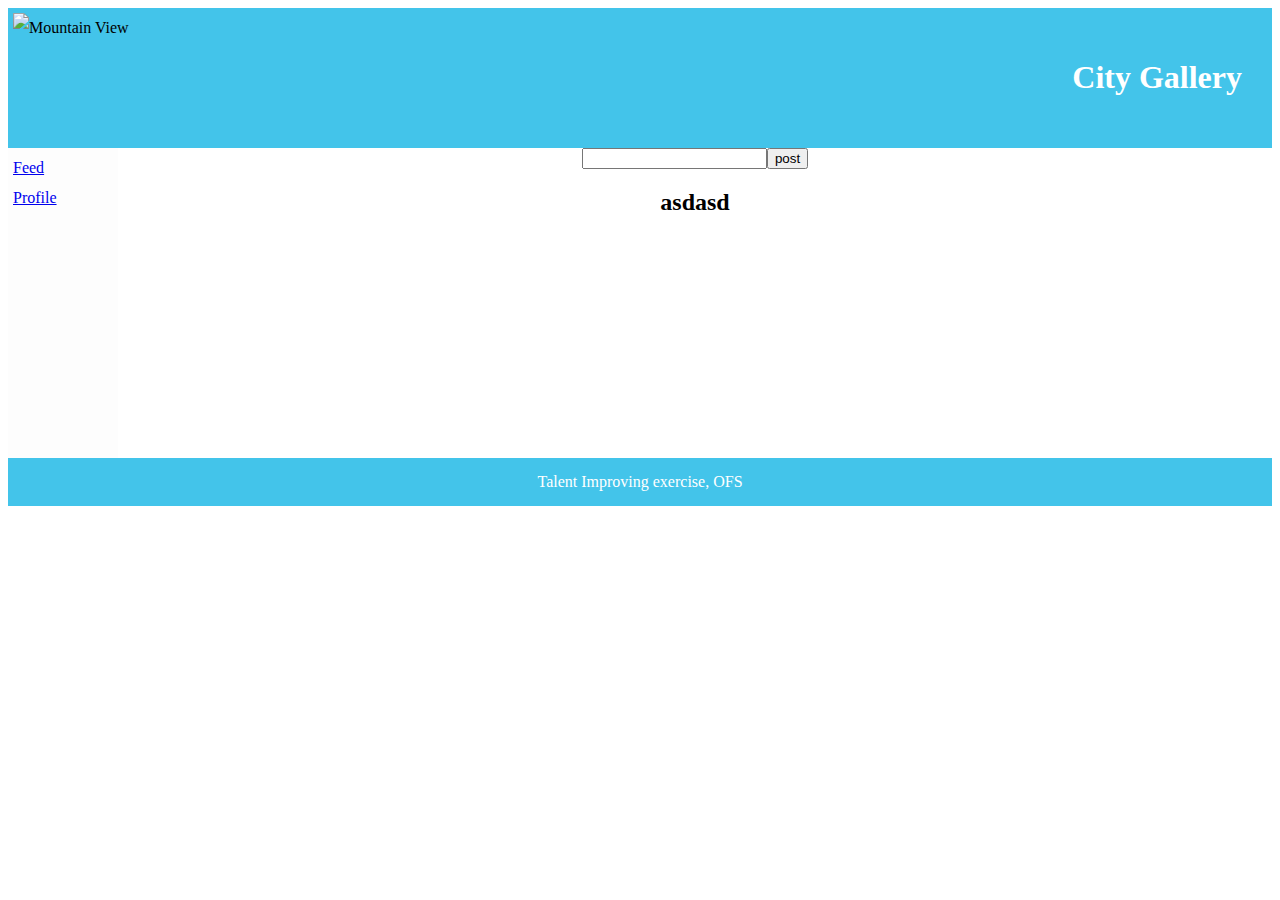
==== Root/Templates/feed.html @ ec711040 "update on tuesday" ====
<!DOCTYPE html>
<html>

<head>
	<link rel="stylesheet" type="text/css" href="../css/Style.css" />
	<script type="text/javascript" src="../JS/feed.js"></script>
</head>

<body>
<img id="image2" src="images/my book logo-2.png" alt="Mountain View">
<div id="header">
<h1>City Gallery</h1>
</div>

<div id="nav">
<a href="feed.html">Feed</a><br>
<a href="profile.html">Profile</a><br>
</div>

<div id="section">
<input id = "msg" value = "" type = "text"/><input type = "button" value = "post" onclick="post()"/>
<h2 id="postValue">asdasd</h2>
</div>

<div id="footer">
Talent Improving exercise, OFS
</div>

</body>
</html>
---- Root/css/Style.css ----
#header {
    background-color: rgb(67, 196, 234);
    color:white;
    text-align:right;
    padding: 30px;
}
#nav {
    line-height:30px;
    background-color: #FDFDFD;
    height:300px;
    width:100px;
    float:left;
    padding:5px;	      
}
#section {
    text-align:center;
    /* width:350px; */
    /* float:left; */
    /* padding:10px; */	 	 
}
#footer {
    background-color:rgb(67, 196, 234);
    color:white;
    clear:both;
    text-align:center;
   padding:15px;	 	 
}
#image1{
	line-height:30px;
	height:152px;
    width:299px;
    float:right;
    padding:5px;
}
#image2{
	line-height:30px;
	height:75px;
   // width:150px;
    float:left;
    padding:5px;
}
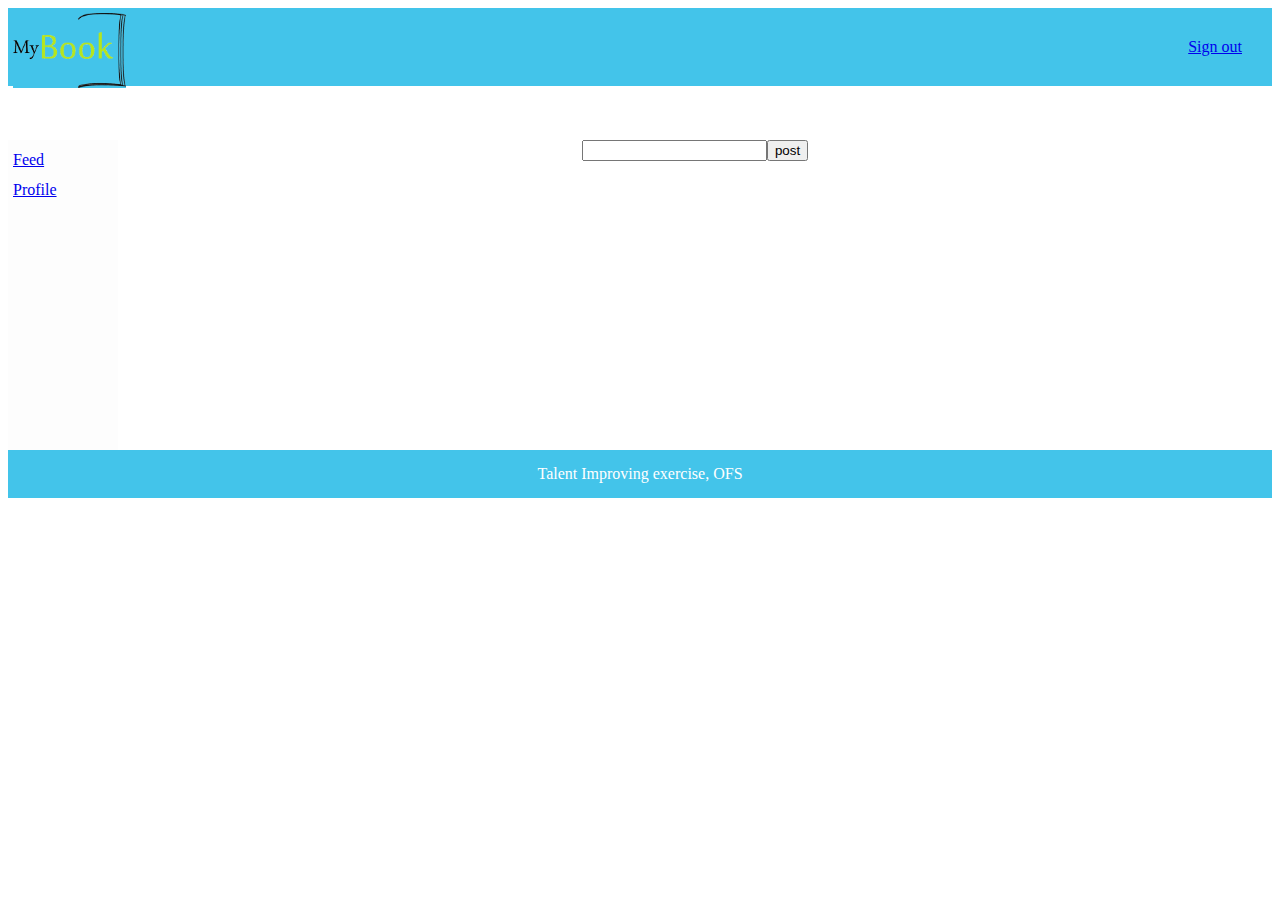
==== commit 9a7340db: "updated profile and login" ====
--- a/Root/Templates/feed.html
+++ b/Root/Templates/feed.html
@@ -8,11 +8,13 @@
 </head>
 
 <body>
-<img id="image2" src="images/my book logo-2.png" alt="Mountain View">
+<img id="image2" src="../images/my book logo-2.png" alt="Mountain View">
 <div id="header">
-<h1>City Gallery</h1>
+<a href="../Index.html">Sign out</a>
 </div>
-
+<br>
+<br>
+<br>
 <div id="nav">
 <a href="feed.html">Feed</a><br>
 <a href="profile.html">Profile</a><br>
@@ -20,7 +22,7 @@
 
 <div id="section">
 <input id = "msg" value = "" type = "text"/><input type = "button" value = "post" onclick="post()"/>
-<h2 id="postValue">asdasd</h2>
+<h2 id="postValue"></h2>
 </div>
 
 <div id="footer">
